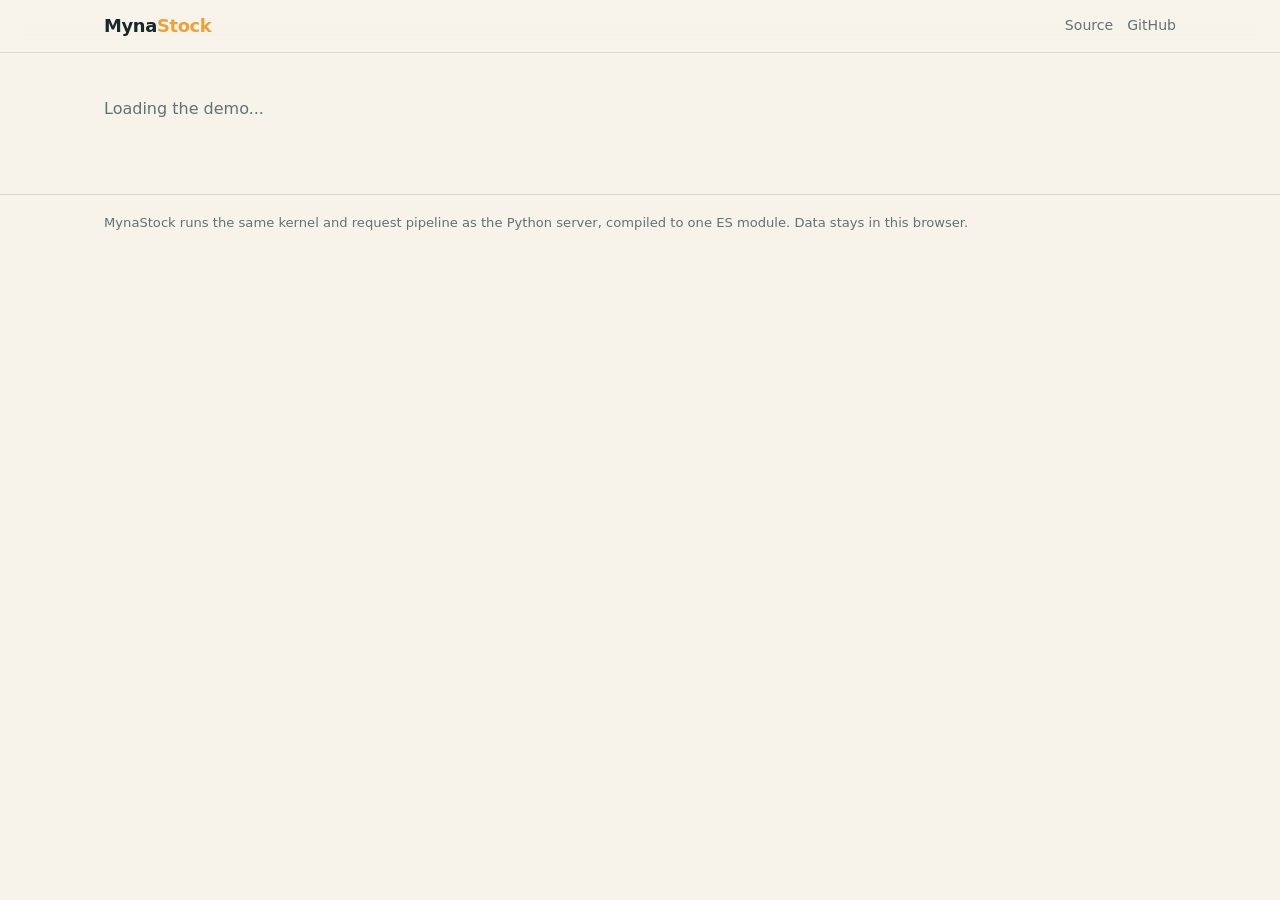
==== web/index.html @ df3356e2 "feat: M3 browser demo, static site, and GitHub Pages The real kernel and request pipeline compiled t" ====
<!doctype html>
<html lang="en">
<head>
  <meta charset="utf-8">
  <meta name="viewport" content="width=device-width, initial-scale=1">
  <title>MynaStock - live demo</title>
  <meta name="description" content="An inventory management system written in Myna, running entirely in your browser.">
  <meta name="theme-color" content="#0E3B43">
  <link rel="stylesheet" href="./styles.css">
</head>
<body>
  <header class="site-header">
    <div class="header-inner">
      <a class="brand" href="../">Myna<span>Stock</span></a>
      <nav id="nav" class="nav" aria-label="Demo sections"></nav>
      <div class="header-links">
        <a href="../source.html">Source</a>
        <a href="https://github.com/jhicksdev/mynastock">GitHub</a>
      </div>
    </div>
  </header>

  <main id="app" class="wrap">
    <p class="loading">Loading the demo...</p>
  </main>

  <div id="toast" aria-live="polite" aria-atomic="true"></div>

  <footer class="site-footer">
    <p>MynaStock runs the same kernel and request pipeline as the Python server, compiled to one ES module. Data stays in this browser.</p>
  </footer>

  <noscript><p class="wrap">This demo needs JavaScript.</p></noscript>
  <script type="module" src="./app.js"></script>
</body>
</html>
---- web/styles.css ----
:root {
  --teal: #0e3b43;
  --teal-soft: #14525c;
  --amber: #e8a33d;
  --paper: #f7f3ea;
  --card: #fffdf7;
  --ink: #16282a;
  --muted: #617274;
  --line: #ddd7c7;
  --ok: #2f7d5b;
  --low: #a86a12;
  --out: #a33a32;
  --radius: 14px;
  --shadow: 0 1px 2px rgba(20, 40, 42, 0.06), 0 10px 28px rgba(20, 40, 42, 0.06);
  color-scheme: light;
}

@media (prefers-color-scheme: dark) {
  :root {
    --teal: #0a2c33;
    --teal-soft: #12444e;
    --amber: #f0b45c;
    --paper: #101a1b;
    --card: #162325;
    --ink: #e9efe9;
    --muted: #9caeae;
    --line: #2b3c3e;
    --ok: #6fc79e;
    --low: #e0b25f;
    --out: #e58b83;
    --shadow: 0 1px 2px rgba(0, 0, 0, 0.35), 0 16px 40px rgba(0, 0, 0, 0.25);
    color-scheme: dark;
  }
}

* { box-sizing: border-box; }

html { scroll-behavior: smooth; }

body {
  margin: 0;
  font-family: ui-sans-serif, system-ui, -apple-system, "Segoe UI", Roboto, Helvetica, Arial, sans-serif;
  background: var(--paper);
  color: var(--ink);
  line-height: 1.55;
  -webkit-font-smoothing: antialiased;
}

a { color: var(--teal-soft); text-decoration-thickness: 1px; text-underline-offset: 3px; }
a:hover { color: var(--amber); }

.site-header {
  position: sticky;
  top: 0;
  z-index: 20;
  background: color-mix(in srgb, var(--paper) 92%, transparent);
  backdrop-filter: blur(10px);
  border-bottom: 1px solid var(--line);
}

.header-inner {
  max-width: 1120px;
  margin: 0 auto;
  padding: 12px 24px;
  display: flex;
  align-items: center;
  gap: 20px;
  flex-wrap: wrap;
}

.brand {
  font-weight: 800;
  font-size: 1.12rem;
  letter-spacing: -0.02em;
  color: var(--ink);
  text-decoration: none;
}
.brand span { color: var(--amber); }

.nav {
  display: flex;
  gap: 4px;
  flex-wrap: wrap;
  flex: 1;
}
.nav a {
  padding: 6px 10px;
  border-radius: 999px;
  font-size: 0.9rem;
  color: var(--muted);
  text-decoration: none;
}
.nav a:hover { background: var(--line); color: var(--ink); }
.nav a.active {
  background: var(--teal);
  color: #fff;
}

.header-links { display: flex; gap: 14px; font-size: 0.88rem; }
.header-links a { color: var(--muted); text-decoration: none; }
.header-links a:hover { color: var(--ink); }

.wrap {
  max-width: 1120px;
  margin: 0 auto;
  padding: 28px 24px 56px;
}

.loading { color: var(--muted); }

.hero-row {
  display: grid;
  grid-template-columns: 1.25fr 1fr;
  gap: 28px;
  align-items: start;
  margin: 8px 0 28px;
}

.eyebrow {
  margin: 0 0 6px;
  text-transform: uppercase;
  letter-spacing: 0.12em;
  font-size: 0.72rem;
  color: var(--muted);
}

h1 { margin: 0 0 10px; font-size: clamp(1.7rem, 3vw, 2.5rem); letter-spacing: -0.03em; line-height: 1.12; }
h2 { margin: 0 0 12px; font-size: 1.12rem; letter-spacing: -0.01em; }

.lede { margin: 0 0 16px; color: var(--muted); max-width: 62ch; }

.kpis { display: grid; gap: 10px; }

.card {
  background: var(--card);
  border: 1px solid var(--line);
  border-radius: var(--radius);
  padding: 14px 16px;
  box-shadow: var(--shadow);
}
.card .label { margin: 0; font-size: 0.78rem; text-transform: uppercase; letter-spacing: 0.08em; color: var(--muted); }
.card .value { margin: 2px 0; font-size: 1.65rem; font-weight: 750; font-variant-numeric: tabular-nums; letter-spacing: -0.02em; }
.card .hint { margin: 0; font-size: 0.8rem; color: var(--muted); }

.panel {
  background: var(--card);
  border: 1px solid var(--line);
  border-radius: var(--radius);
  padding: 20px;
  margin-bottom: 18px;
  box-shadow: var(--shadow);
}

.panel-head {
  display: flex;
  justify-content: space-between;
  align-items: center;
  gap: 16px;
  flex-wrap: wrap;
  margin-bottom: 8px;
}
.panel-head h1 { margin-bottom: 0; font-size: 1.6rem; }

.table-wrap { overflow-x: auto; }

table { width: 100%; border-collapse: collapse; font-size: 0.92rem; }
th {
  text-align: left;
  font-size: 0.72rem;
  text-transform: uppercase;
  letter-spacing: 0.08em;
  color: var(--muted);
  padding: 8px 10px;
  border-bottom: 1px solid var(--line);
  white-space: nowrap;
}
td { padding: 10px; border-bottom: 1px solid var(--line); vertical-align: top; }
tr:last-child td { border-bottom: 0; }
.num { text-align: right; font-variant-numeric: tabular-nums; white-space: nowrap; }
.mono { font-family: ui-monospace, SFMono-Regular, Menlo, Consolas, monospace; font-size: 0.82rem; color: var(--muted); }
.muted { color: var(--muted); }
.actions { text-align: right; }

code {
  font-family: ui-monospace, SFMono-Regular, Menlo, Consolas, monospace;
  font-size: 0.86em;
  background: color-mix(in srgb, var(--line) 45%, transparent);
  padding: 1px 5px;
  border-radius: 6px;
}

.chip {
  display: inline-block;
  padding: 2px 8px;
  border-radius: 999px;
  font-size: 0.72rem;
  font-weight: 650;
  letter-spacing: 0.04em;
  text-transform: uppercase;
}
.chip.ok { background: color-mix(in srgb, var(--ok) 18%, transparent); color: var(--ok); }
.chip.low { background: color-mix(in srgb, var(--low) 20%, transparent); color: var(--low); }
.chip.out { background: color-mix(in srgb, var(--out) 18%, transparent); color: var(--out); }

.button {
  display: inline-block;
  border: 1px solid var(--teal);
  background: var(--teal);
  color: #fff;
  padding: 9px 14px;
  border-radius: 10px;
  font: inherit;
  font-size: 0.9rem;
  font-weight: 600;
  text-decoration: none;
  cursor: pointer;
}
.button:hover { background: var(--teal-soft); color: #fff; }
.button.ghost { background: transparent; color: var(--teal-soft); }
.button.ghost:hover { background: color-mix(in srgb, var(--teal) 10%, transparent); color: var(--ink); }

.link {
  border: 0;
  background: none;
  color: var(--teal-soft);
  font: inherit;
  font-size: 0.88rem;
  cursor: pointer;
  padding: 4px 2px;
  text-decoration: underline;
  text-underline-offset: 3px;
  text-decoration-thickness: 1px;
}
.link:hover { color: var(--amber); }
.link.danger { color: var(--out); }

.filters { display: flex; gap: 10px; align-items: center; flex-wrap: wrap; }
.filters input[type="text"], .filters input:not([type]) {
  padding: 8px 10px;
  border: 1px solid var(--line);
  border-radius: 9px;
  background: var(--paper);
  color: var(--ink);
  font: inherit;
  font-size: 0.9rem;
}
.check { display: inline-flex; align-items: center; gap: 6px; font-size: 0.88rem; color: var(--muted); }

.form-grid {
  display: grid;
  grid-template-columns: repeat(auto-fit, minmax(180px, 1fr));
  gap: 14px;
  align-items: end;
}
.form-grid h2 { grid-column: 1 / -1; margin-bottom: 0; }
.form-grid label { display: flex; flex-direction: column; gap: 6px; font-size: 0.8rem; color: var(--muted); }
.form-grid input, .form-grid select {
  padding: 9px 10px;
  border: 1px solid var(--line);
  border-radius: 9px;
  background: var(--paper);
  color: var(--ink);
  font: inherit;
  font-size: 0.92rem;
}
.form-actions { display: flex; align-items: end; }
.hint { grid-column: 1 / -1; margin: 0; color: var(--muted); font-size: 0.82rem; }

.bar-row {
  display: grid;
  grid-template-columns: 80px 1fr 100px;
  gap: 12px;
  align-items: center;
  margin: 10px 0;
  font-size: 0.9rem;
}
.bar { height: 8px; border-radius: 999px; background: color-mix(in srgb, var(--line) 70%, transparent); overflow: hidden; }
.bar i { display: block; height: 100%; border-radius: inherit; background: linear-gradient(90deg, var(--teal), var(--amber)); }

.empty {
  padding: 18px;
  border: 1px dashed var(--line);
  border-radius: 12px;
  color: var(--muted);
  text-align: center;
}

#toast { position: fixed; right: 20px; bottom: 20px; z-index: 50; max-width: min(360px, calc(100vw - 40px)); }
.toast {
  padding: 11px 14px;
  border-radius: 10px;
  color: #fff;
  background: var(--teal);
  box-shadow: var(--shadow);
  font-size: 0.9rem;
  animation: rise 160ms ease-out;
}
.toast.error { background: var(--out); }
.toast.ok { background: var(--ok); }

@keyframes rise { from { opacity: 0; transform: translateY(6px); } to { opacity: 1; transform: none; } }

.site-footer {
  border-top: 1px solid var(--line);
  color: var(--muted);
  font-size: 0.82rem;
}
.site-footer p { max-width: 1120px; margin: 0 auto; padding: 18px 24px; }

.prose p, .prose li { max-width: 72ch; }
.prose ul { padding-left: 20px; }
.prose li { margin: 4px 0; }

:focus-visible { outline: 2px solid var(--amber); outline-offset: 2px; border-radius: 4px; }

@media (max-width: 900px) {
  .hero-row { grid-template-columns: 1fr; }
  .header-inner { gap: 10px; }
  .nav { order: 3; width: 100%; overflow-x: auto; flex-wrap: nowrap; }
  .header-links { margin-left: auto; }
}

@media (max-width: 620px) {
  .wrap { padding: 18px 14px 44px; }
  .panel { padding: 15px; }
  .bar-row { grid-template-columns: 64px 1fr 80px; }
}

@media (prefers-reduced-motion: reduce) {
  html { scroll-behavior: auto; }
  .toast { animation: none; }
}
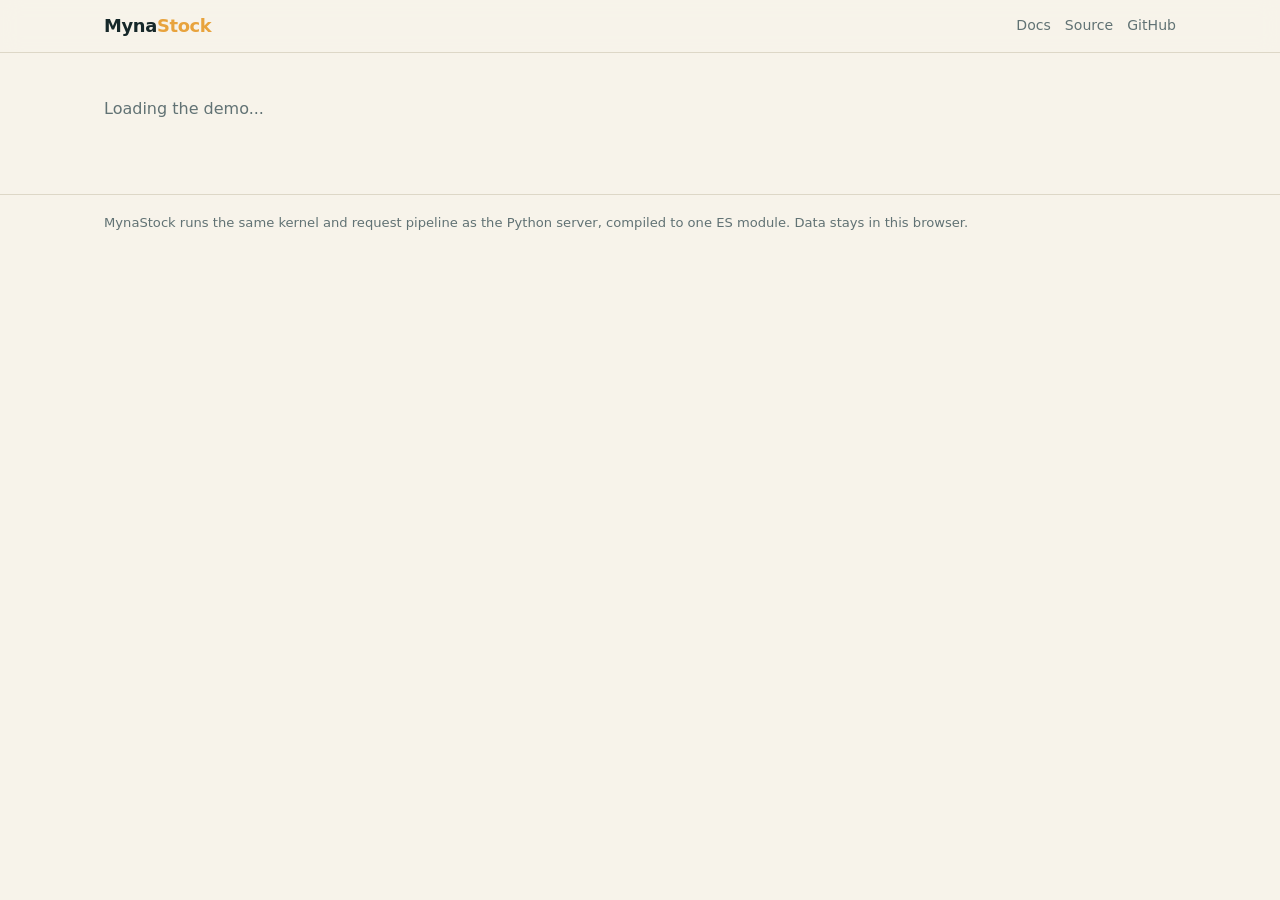
==== commit 8e2fbd37: "feat: M4 async ASGI, generated OpenAPI, docs, and v1.0.0 - async ASGI callable with asyncio.to_threa" ====
--- a/web/index.html
+++ b/web/index.html
@@ -14,6 +14,7 @@
       <a class="brand" href="../">Myna<span>Stock</span></a>
       <nav id="nav" class="nav" aria-label="Demo sections"></nav>
       <div class="header-links">
+        <a href="../docs/">Docs</a>
         <a href="../source.html">Source</a>
         <a href="https://github.com/jhicksdev/mynastock">GitHub</a>
       </div>
